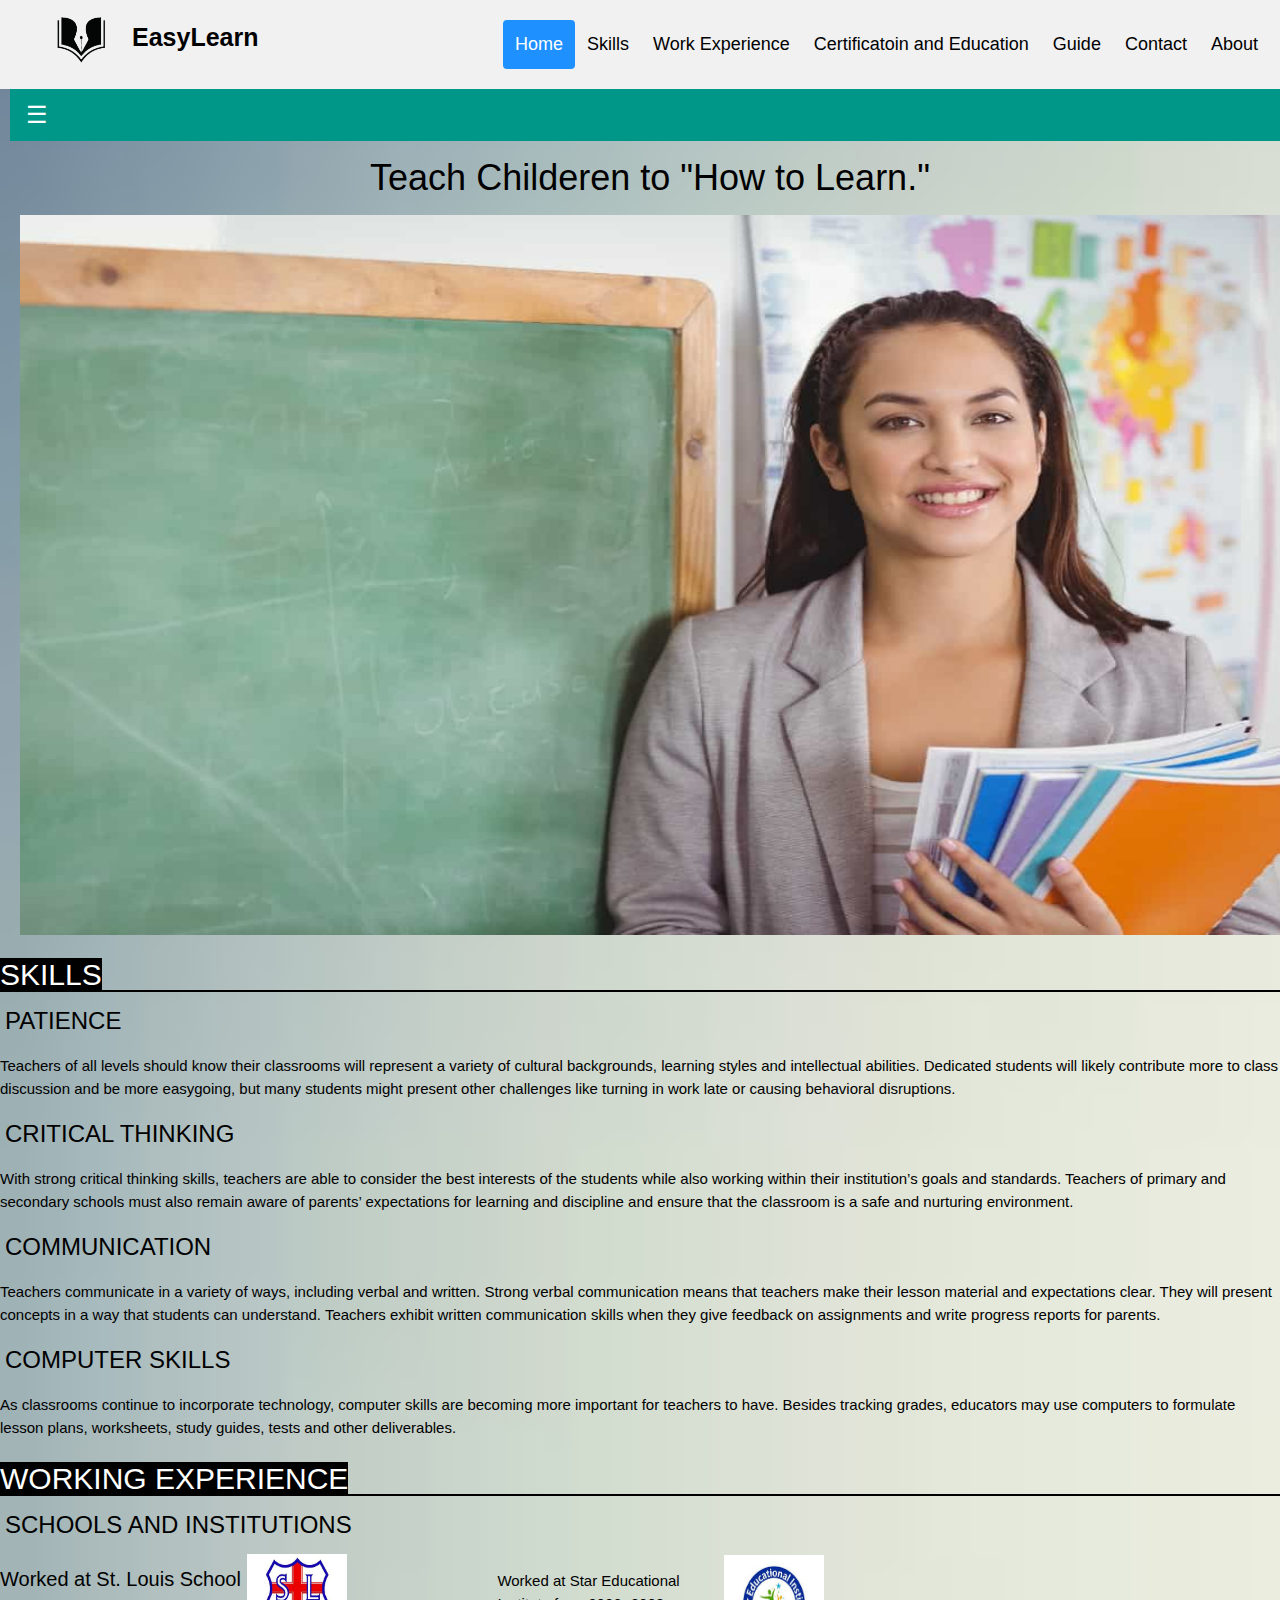
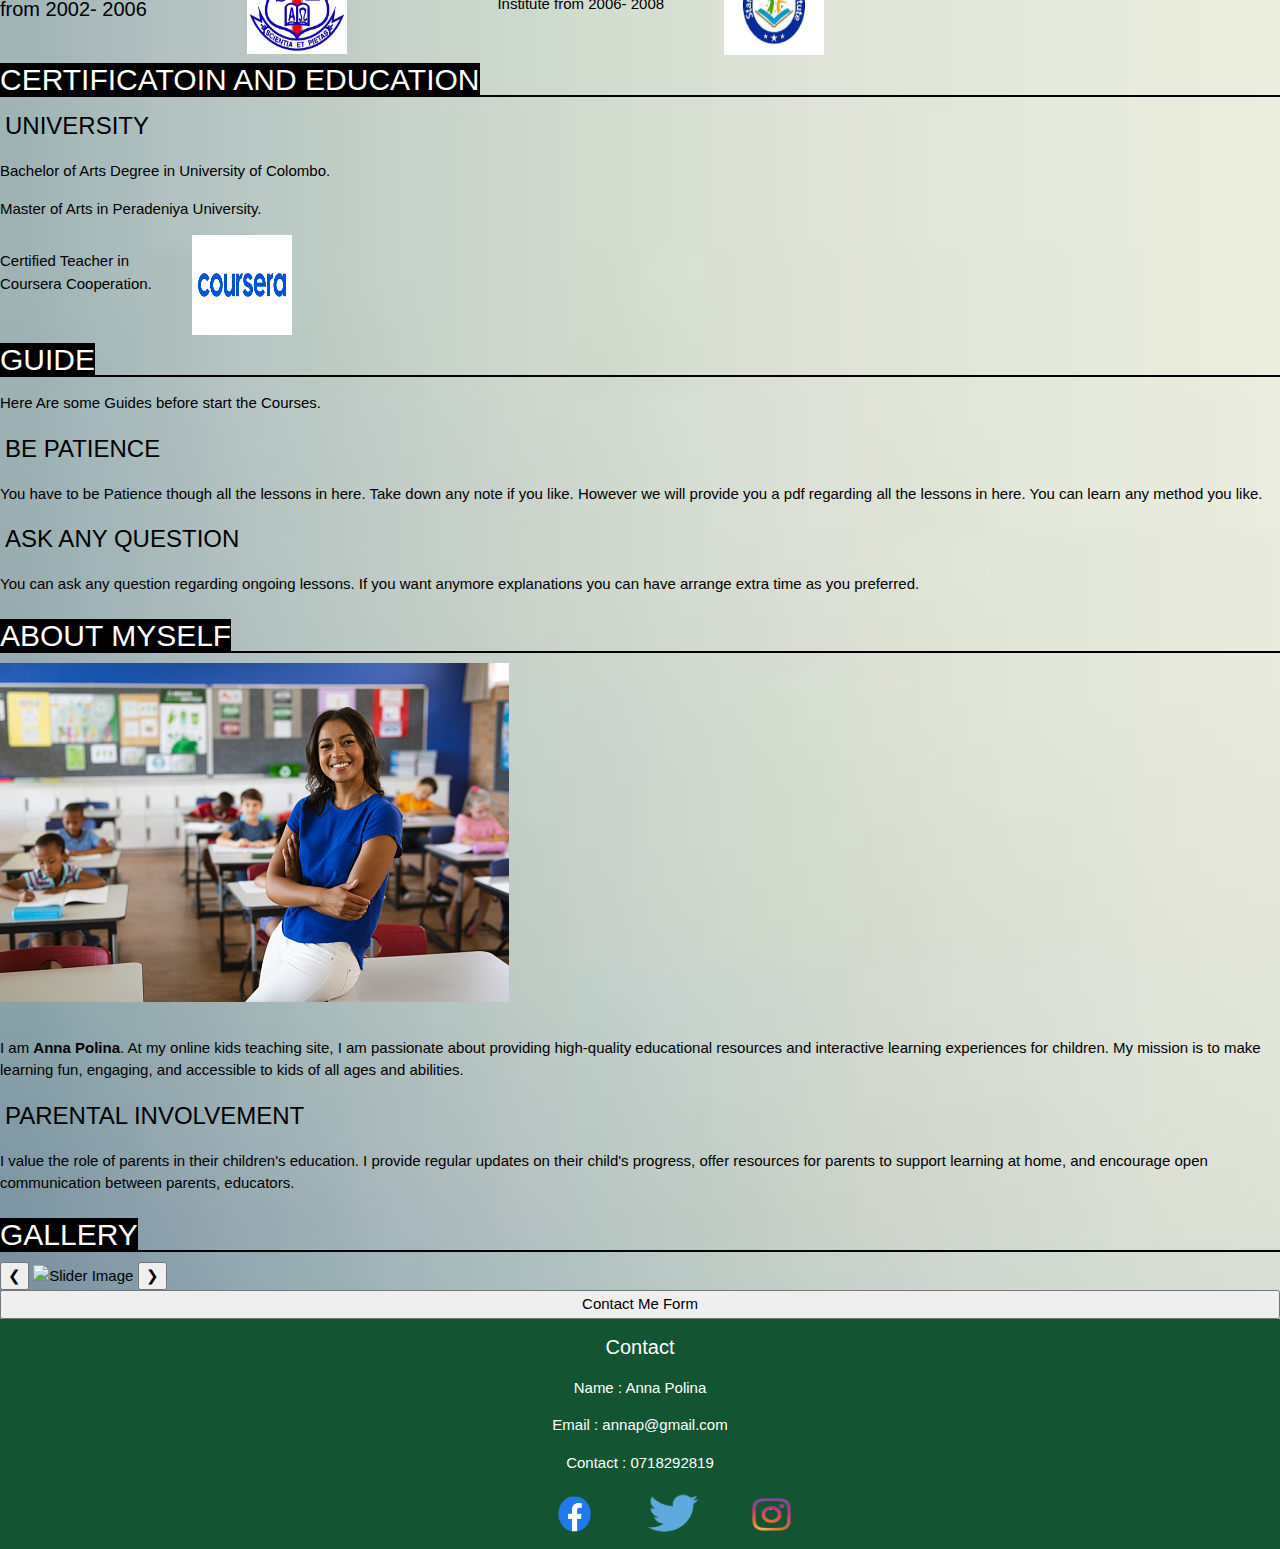
==== index.html @ b7ad8c01 "Add files via upload" ====
<!DOCTYPE html>
<html lang="en">

<head>
  <meta charset="UTF-8">
  <meta name="viewport" content="width=device-width, initial-scale=1.0">
  <title>My Portfolio</title>
  <link rel="stylesheet" href="style.css">
  <link rel="stylesheet" href="https://www.w3schools.com/w3css/4/w3.css">
  
</head>

<body>

    <!-- Navigation links go here -->
    
<div class="header">
  <a href="#contact" class="logo"><div class="image-container">
    <img src="logo1.png">EasyLearn</a>
    </div>
  <div class="header-right">
    <a class="active" href="#home">Home</a>
    <a href="#skills">Skills</a>
    <a href="#work">Work Experience</a>
    <a href="#certificate">Certificatoin and Education</a>
    <a href="#guide">Guide</a>
    <a href="#contact">Contact</a>
    <a href="#about">About</a>
  </div>
</div>

<!-- side bar -->
<div class="w3-sidebar w3-bar-block w3-card w3-animate-left" style="display:none" id="mySidebar">
  <button class="w3-bar-item w3-button w3-large"
  onclick="w3_close()">Close &times;</button>
  <a href="#home" class="w3-bar-item w3-button">Home</a>
  <a href="#skills" class="w3-bar-item w3-button">Skills</a>
  <a href="#work" class="w3-bar-item w3-button">Work Experience</a>
  <a href="#certificate" class="w3-bar-item w3-button">Certificatoin and Education</a>
  <a href="#guide" class="w3-bar-item w3-button">Guide</a>
  <a href="#contact" class="w3-bar-item w3-button">Contact</a>
  <a href="#about" class="w3-bar-item w3-button">About</a>
  
</div>

<div id="main">
<div class="w3-main" style="margin-left:10px">

<div class="w3-teal">
   <button class="w3-button w3-teal w3-xlarge" onclick="w3_open()">&#9776;</button>
  </div>
  </div>
</div>

<script>
function w3_open() {
  document.getElementById("main").style.marginLeft = "25%";
  document.getElementById("mySidebar").style.width = "25%";
  document.getElementById("mySidebar").style.display = "block";
  document.getElementById("openNav").style.display = 'none';
}
function w3_close() {
  document.getElementById("main").style.marginLeft = "0%";
  document.getElementById("mySidebar").style.display = "none";
  document.getElementById("openNav").style.display = "inline-block";
}
</script>

<div style="padding-left:20px">
  <h1 style="text-align: center;">Teach Childeren to "How to Learn."</h1>
  <img src="R.jpeg" width="1280" height="720">
  <p></p>
  
</div>
<!-- skills -->
<div id="skills">
  <h2>Skills</h2>
<h3>Patience</h3>
<p>Teachers of all levels should know their classrooms will represent a variety of cultural backgrounds, learning styles and intellectual abilities. Dedicated students will likely contribute more to class discussion and be more easygoing, but many students might present other challenges like 
  turning in work late or causing behavioral disruptions.</p>
<h3>Critical Thinking</h3>
<p>
  With strong critical thinking skills, teachers are able to consider the best interests of the students while also working within their institution’s goals and standards. Teachers of primary and secondary schools must also remain aware of parents’ expectations for learning and discipline and ensure
   that the classroom is a safe and nurturing environment.
</p>
<h3>Communication</h3>
<p>
  Teachers communicate in a variety of ways, including verbal 
  and written. Strong verbal communication means that teachers 
  make their lesson material and expectations clear. They will present concepts in a way that students can understand. Teachers exhibit written communication skills when they give feedback on assignments and write progress reports for parents.

</p>
<h3>Computer Skills</h3>
<p>
  As classrooms continue to incorporate technology, computer skills are becoming more important for teachers to have. Besides tracking grades, educators may use computers to formulate lesson plans, worksheets,
   study guides, tests and other deliverables.
</p>


</div>

<!-- work -->
<div id="work">
  <h2>Working Experience</h2>
  <h3>Schools and Institutions</h3>
  <div class="container">
    <div class="image">
      <img src="school_badge.jpg" alt="School_badge" width="100" height="100">
    </div>
    
      <div class="text">
        <h4>
          Worked at St. Louis School from 2002- 2006
        </h4>
      </div>
  </div>
  <div class= "container">
    <div class="image">
      <img src="institute.jpg" alt="Institute_badge" width="100" height="100">
    
    </div>
    <div class="text">
      <p>
      Worked at Star Educational Institute from 2006- 2008
      </p>
      </div>
  </div>
</div>


<!-- certificate -->
<div id="certificate">
<h2>Certificatoin and Education</h2>
<h3>University</h3>
<p>Bachelor of Arts Degree in University of Colombo.</p>
<p>Master of Arts in Peradeniya University.</p>
<div class="container">
<div class ="image">
  <img src="coursera.png" alt="coursera image" width="100" height="100">
</div>
<div class="text"><p>Certified Teacher in Coursera Cooperation.</p> </div>
</div>


</div>

<!-- lesson -->
<div id="guide">
<h2>guide</h2>
<p>Here Are some Guides before start the Courses.</p>
<h3>Be Patience</h3>
<p>You have to be Patience though all the lessons in here. Take down any note if you like.
  However we will provide you a pdf regarding all the lessons in here. You can learn any method you like.
</p>
<h3>Ask Any Question</h3>
<p>You can ask any question regarding ongoing lessons. If you want anymore explanations you can have arrange extra time as you preferred.</p>
</div>
<div id="about">
  <h2>About Myself</h2>
  <img src="teacher2.jpg">
  <h3></h3>
<p>I am <b>Anna Polina</b>. At my online kids teaching site, I am passionate about providing high-quality educational resources and interactive learning experiences for children. My mission is to make learning fun, engaging, and accessible to kids of all ages and abilities.</p>
<h3>Parental Involvement</h3>
<p>I value the role of parents in their children's education. I provide regular updates on their child's progress, offer resources for parents to support learning at home, and encourage open communication between parents, educators.</p>

</div>
<!-- slide -->
<h2>
Gallery
</h2>
<div class="slider-container">
  <button id="prevButton">&#10094;</button>
  <img id="sliderImage" src="image1.jpg" alt="Slider Image">
  <button id="nextButton">&#10095;</button>
</div>

<!-- slidee -->
<!-- contact me form -->
<button onclick="openForm()">Contact Me Form</button>
<div id="myForm" class="form-popup">
  <form class="form-container" onsubmit="return validateForm()">
    <h2 style="font-family: Arial, Helvetica, sans-serif;">Contact Me</h2>

    <label for="name">Name:</label>
    <input type="text" placeholder="Enter your name" id="name" required>

    <label for="email">Email:</label>
    <input type="email" placeholder="Enter your email" id="email" required>

    <label for="phone">Phone:</label>
    <input type="tel" placeholder="Enter your phone number" id="phone" required>

    <label for="message">Message:</label>
    <textarea placeholder="Enter your message" id="message" required></textarea>

    <button type="submit" class="btn">Submit</button>
    <button type="button" class="btn cancel" onclick="closeForm()">Close</button>
  </form>
</div>





<footer>
<!-- Contact -->
<div id="contact">
  <h4 style="text-align: center;">Contact</h4>
 
  <p>Name : Anna Polina</p>
<p>Email : annap@gmail.com</p>
<p>Contact : 0718292819</p>

</div>
<div class="imgv" id="imgv">
  <a href="https://www.facebook.com">  
    <div id="imgv"><img src="fb.png" alt="facebook logo" width="100px" height="50px" >
    </div>
    </a>
    <a href="https://www.twitter.com">
    <div id="imgv"><img src="twitter.png" alt="twitter" >
    </div>
  </a>
  <a href="https://www.instagram.com">
  <div id="imgv"><img src="instagram.png" alt="instagram" >
  </div>
</a>
  
</div>

  </footer>

  
</body>

<script>
  //smooth scrolling
  const links = document.querySelectorAll('a[href^="#"]');
  links.forEach(link => {
    link.addEventListener('click', (e) => {
      e.preventDefault();
      const target = document.querySelector(link.getAttribute('href'));
      target.scrollIntoView({ behavior: 'smooth' });
    });
  });

  //image slides
  
const images = ['1.jpg', '2.jpg', '3.webp']; // Array of image URLs
let currentIndex = 0;

const sliderImage = document.getElementById('sliderImage');
const prevButton = document.getElementById('prevButton');
const nextButton = document.getElementById('nextButton');

function showImage(index) {
  sliderImage.src = images[index];
}

prevButton.addEventListener('click', () => {
  currentIndex = (currentIndex - 1 + images.length) % images.length;
  showImage(currentIndex);
});

nextButton.addEventListener('click', () => {
  currentIndex = (currentIndex + 1) % images.length;
  showImage(currentIndex);
});

// Automatically cycle through images every 3 seconds
setInterval(() => {
  currentIndex = (currentIndex + 1) % images.length;
  showImage(currentIndex);
}, 3000);

// Contact me form


    function openForm() {
      document.getElementById("myForm").style.display = "block";
    }
  
    function closeForm() {
      document.getElementById("myForm").style.display = "none";
    }
  
    function validateForm() {
      var email = document.getElementById("email").value;
      var phone = document.getElementById("phone").value;
  
      // Email validation
      var emailRegex = /^\w+([.-]?\w+)*@\w+([.-]?\w+)*(\.\w{2,3})+$/;
      if (!email.match(emailRegex)) {
        alert("Please enter a valid email address.");
        return false;
      }
  
      // Phone number validation
      var phoneRegex = /^\d{10}$/;
      if (!phone.match(phoneRegex)) {
        alert("Please enter a valid 10-digit phone number.");
        return false;
      }
  
      // Additional validation or form submission logic can be added here
  
      alert("Contact Form submitted successfully!");
      closeForm();
      return false;
    }

</script>
</html>
---- style.css ----
/* styles.css */

/* Layout */
body {
  display: grid;
  grid-template-rows: auto 1fr auto;
  min-height: 100vh;
  background-image: url("download.jpeg");
  background-repeat: no-repeat;
  background-size: cover;
}

/* Style the header with a grey background and some padding */
.header {
  overflow: hidden;
  background-color: #f1f1f1;
  padding: 20px 10px;
}

/* Style the header links */
.header a {
  float: left;
  color: black;
  text-align: center;
  padding: 12px;
  text-decoration: none;
  font-size: 18px;
  line-height: 25px;
  border-radius: 4px;
}

/* Style the logo link (notice that we set the same value of line-height and font-size to prevent the header to increase when the font gets bigger */
.header a.logo {
  font-size: 25px;
  font-weight: bold;
}

/* Change the background color on mouse-over */
.header a:hover {
  background-color: #ddd;
  color: black;
}

/* Style the active/current link*/
.header a.active {
  background-color: dodgerblue;
  color: white;
}

/* Float the link section to the right */
.header-right {
  float: right;
}

/* Add media queries for responsiveness - when the screen is 500px wide or less, stack the links on top of each other */
@media screen and (max-width: 500px) {
  .header a {
    float: none;
    display: block;
    text-align: left;
  }
  .header-right {
    float: none;
  }
}
/* #skill{

  
  background-size: contain;
  background-repeat: no-repeat;

} */
h3 {
  color: rgb(0, 0, 0);
  font: 700 16px Open Sans;
  top: 0px;
  margin: 0px;
  padding: 5px;
  text-transform: uppercase;
  /* border-bottom: 2px solid rgb(136, 136, 136); */
}
h2{
  font: normal normal normal 20px/1 Helvetica, arial, sans-serif;
  border-bottom: 2px solid #000;
  text-transform: uppercase;
}
h2:first-line{
  background:#000;
  color:#fff;
}
.text {
  font-size: 15px;
  width: 100%;
}
.container {
  display:inline-flex;
  align-items:right;
  justify-content: right;
}
img {
  max-width: 100%
}
.image {
  flex-basis: 100%;
  order: 2;
  align-items:right;
}
#right{    
  float: right;  
  }
  /* logo css */
  .logo {
    position: absolute;
    top: 2px;
    left: 20px;
  }
  
  .image-container img {
    width: 100px;
    height:50px;
  }
  footer {
    text-align: center;
    padding: 3px;
    background-color:#135533;
    color: white;
  }
 #imgv{
    width: 100px;
    height:50px;
    display: inline-flex;
    margin-right:10%
  }

  /* slide image css */
  #sliderImage {
    /* align-content: center; */
    width: 1280px; 
    height: 720px; 
  }
/* contact me form */

.form-popup {
  display: none;
  position: center;
  /* bottom: 0; */
  right: 15px;
  border: 1px solid #ccc;
  z-index: 9;
  padding: 15px;
  background-color: rgb(151, 188, 89);
  font-family: 'Gill Sans', 'Gill Sans MT', Calibri, 'Trebuchet MS', sans-serif;
}

.form-container {
  max-width: 300px;
}

.form-container h2 {
  text-align: center;
  margin-bottom: 15px;
}

.form-container label, .form-container input {
  display: block;
  width: 100%;
  margin-bottom: 10px;
}

.form-container .btn {
  width: 100%;
  background-color: #4CAF50;
  color: white;
  padding: 10px;
  border: none;
  cursor: pointer;
  margin-top: 10px;
}

.form-container .cancel {
  background-color: #4d1a1a;
}
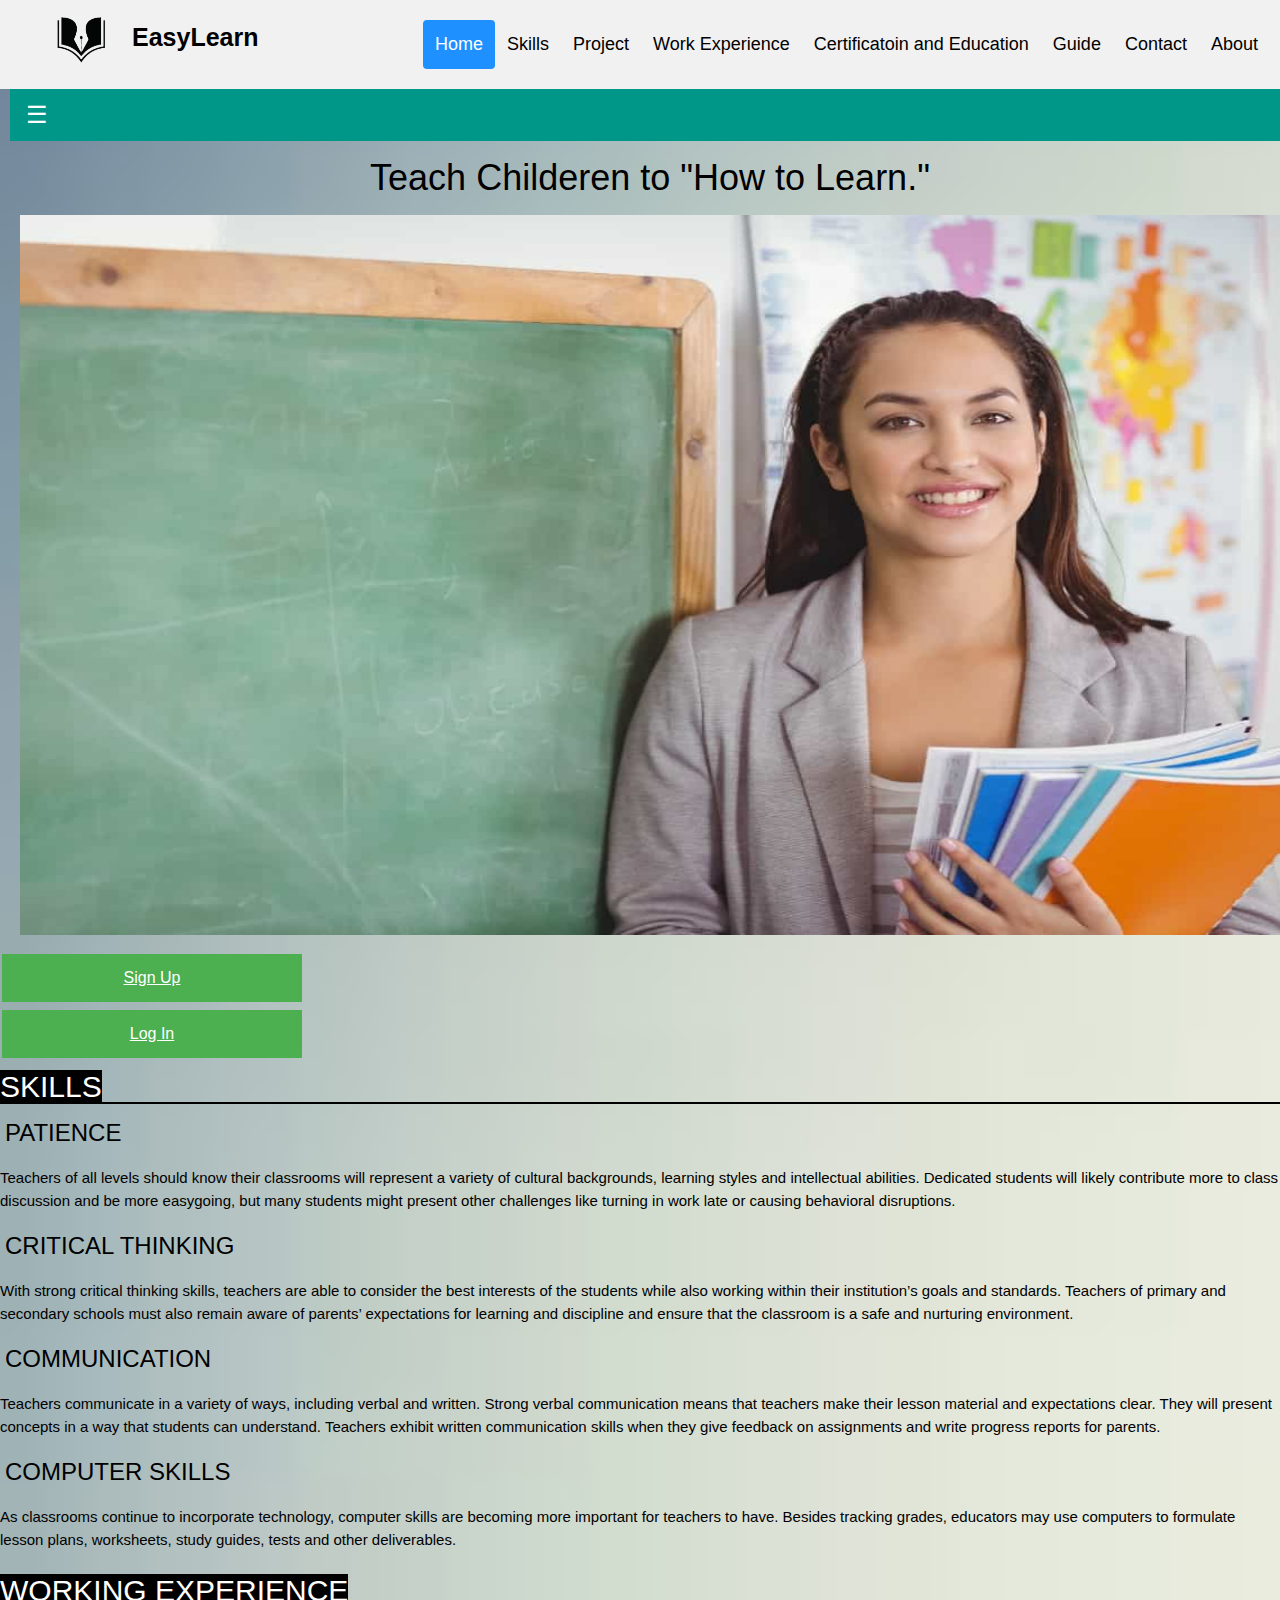
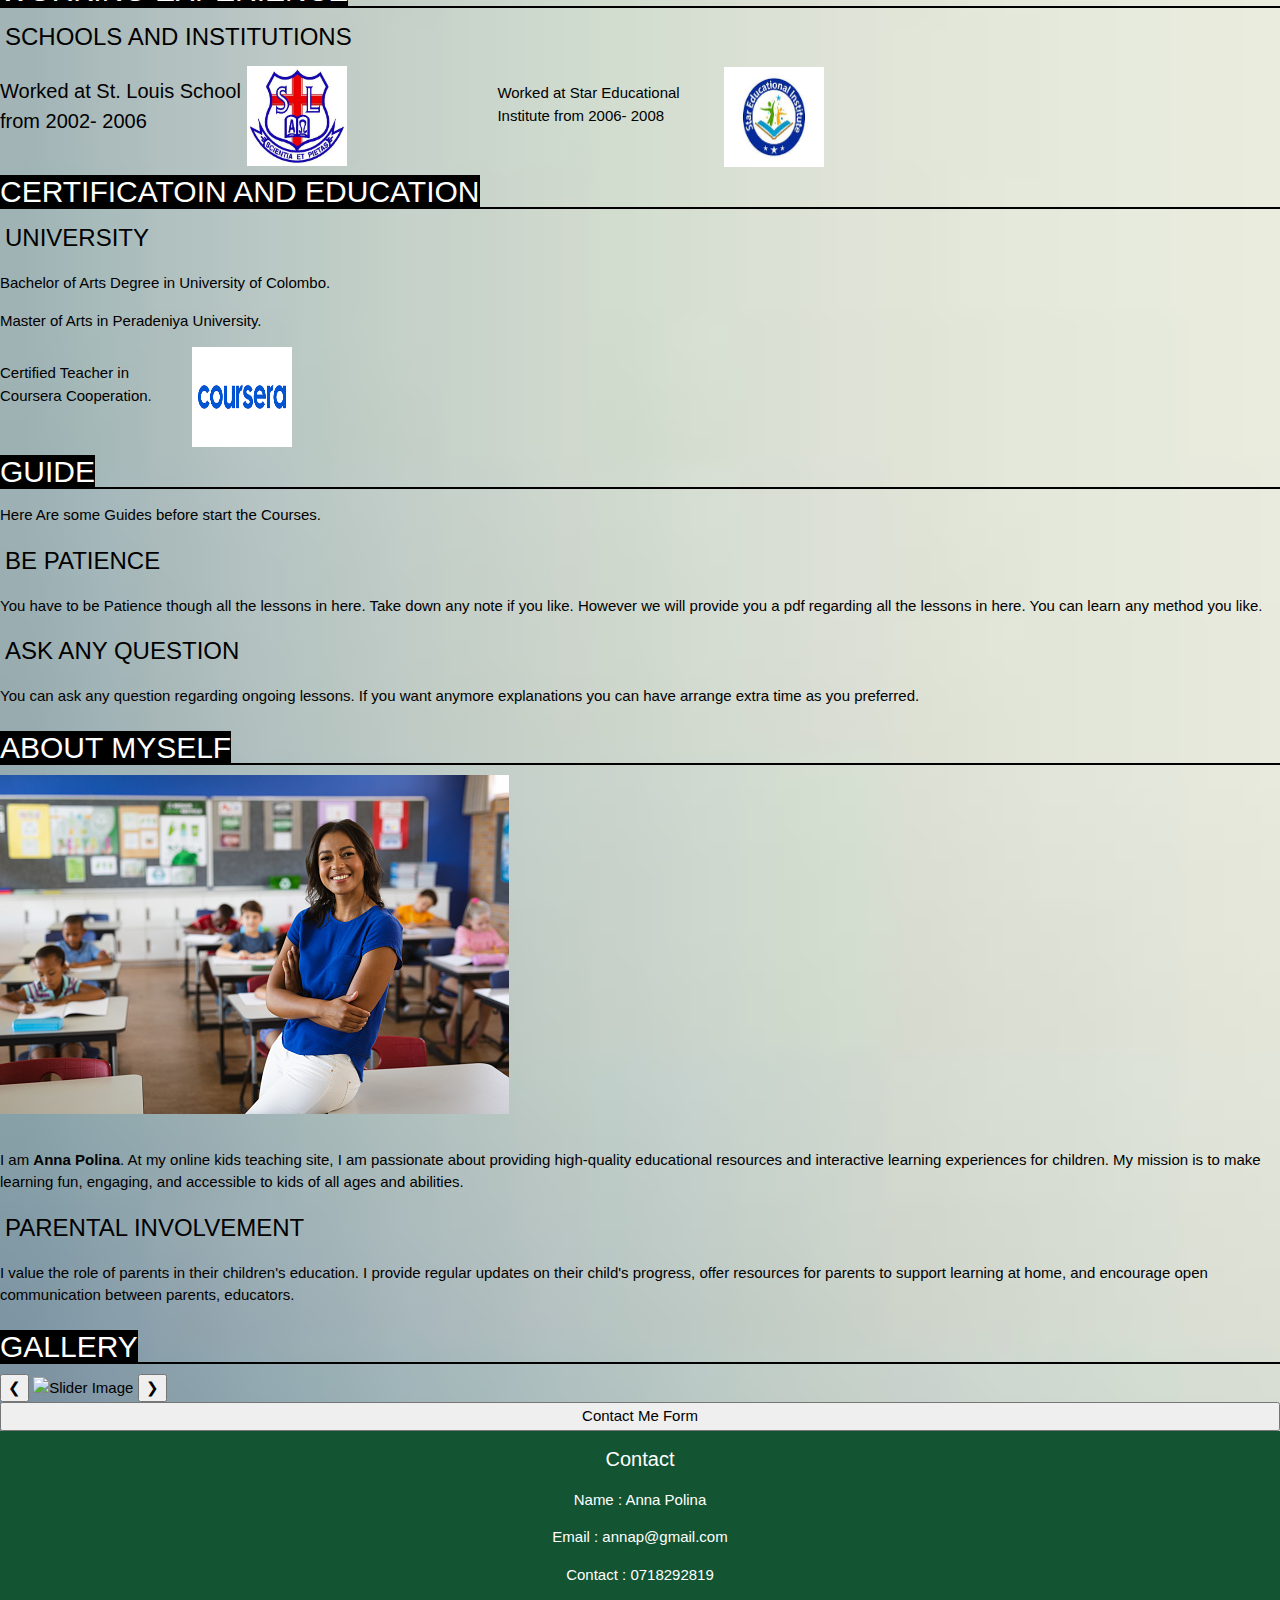
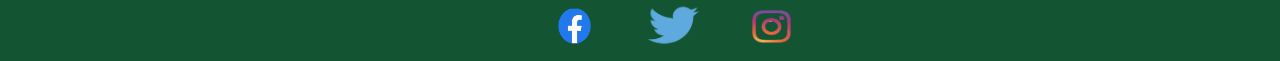
==== commit 279220bf: "Add files via upload" ====
--- a/index.html
+++ b/index.html
@@ -21,6 +21,7 @@
   <div class="header-right">
     <a class="active" href="#home">Home</a>
     <a href="#skills">Skills</a>
+    <a href="project.php">Project</a>
     <a href="#work">Work Experience</a>
     <a href="#certificate">Certificatoin and Education</a>
     <a href="#guide">Guide</a>
@@ -72,6 +73,13 @@
   <p></p>
   
 </div>
+
+<button class="button1 button2"><a href="signup.html" >Sign Up</a>
+</button>
+<button class="button1 button2"><a href="loginnew.php">Log In</a>
+</button>
+
+
 <!-- skills -->
 <div id="skills">
   <h2>Skills</h2>
@@ -178,27 +186,25 @@
 <!-- contact me form -->
 <button onclick="openForm()">Contact Me Form</button>
 <div id="myForm" class="form-popup">
-  <form class="form-container" onsubmit="return validateForm()">
+  <form class="form-container" action="form_file.php" method="POST" onsubmit="return validateForm()" >
     <h2 style="font-family: Arial, Helvetica, sans-serif;">Contact Me</h2>
 
     <label for="name">Name:</label>
-    <input type="text" placeholder="Enter your name" id="name" required>
+    <input type="text" placeholder="Enter your name" id="name" name="name" required>
 
     <label for="email">Email:</label>
-    <input type="email" placeholder="Enter your email" id="email" required>
+    <input type="email" placeholder="Enter your email" id="email" name="email" required>
 
     <label for="phone">Phone:</label>
-    <input type="tel" placeholder="Enter your phone number" id="phone" required>
+    <input type="tel" placeholder="Enter your phone number" id="phone" name="phone" required>
 
     <label for="message">Message:</label>
-    <textarea placeholder="Enter your message" id="message" required></textarea>
-
-    <button type="submit" class="btn">Submit</button>
+    <textarea placeholder="Enter your message" id="message" name="message" required></textarea>
+    <input type='submit' value='submit'>
+    <!-- <button type="submit" class="btn">Submit</button> -->
     <button type="button" class="btn cancel" onclick="closeForm()">Close</button>
   </form>
 </div>
-
-
 
 
 
@@ -304,10 +310,10 @@
   
       // Additional validation or form submission logic can be added here
   
-      alert("Contact Form submitted successfully!");
-      closeForm();
-      return false;
+      // alert("Contact Form submitted successfully!");
+      // closeForm();
+      // return false;
     }
 
 </script>
-</html>
+</html>--- a/style.css
+++ b/style.css
@@ -180,3 +180,21 @@
 .form-container .cancel {
   background-color: #4d1a1a;
 }
+/* botton */
+.button1 {
+  background-color: #4CAF50; /* Green */
+  border: none;
+  color: white;
+  padding: 15px 32px;
+  text-align: center;
+  text-decoration: none;
+  display: inline-block;
+  margin: 4px 2px;
+  cursor: pointer;
+  max-width: 300px;
+  
+}
+.button2 {padding: 12px 28px;
+          font-size: 16px;
+          position: relative;
+}
